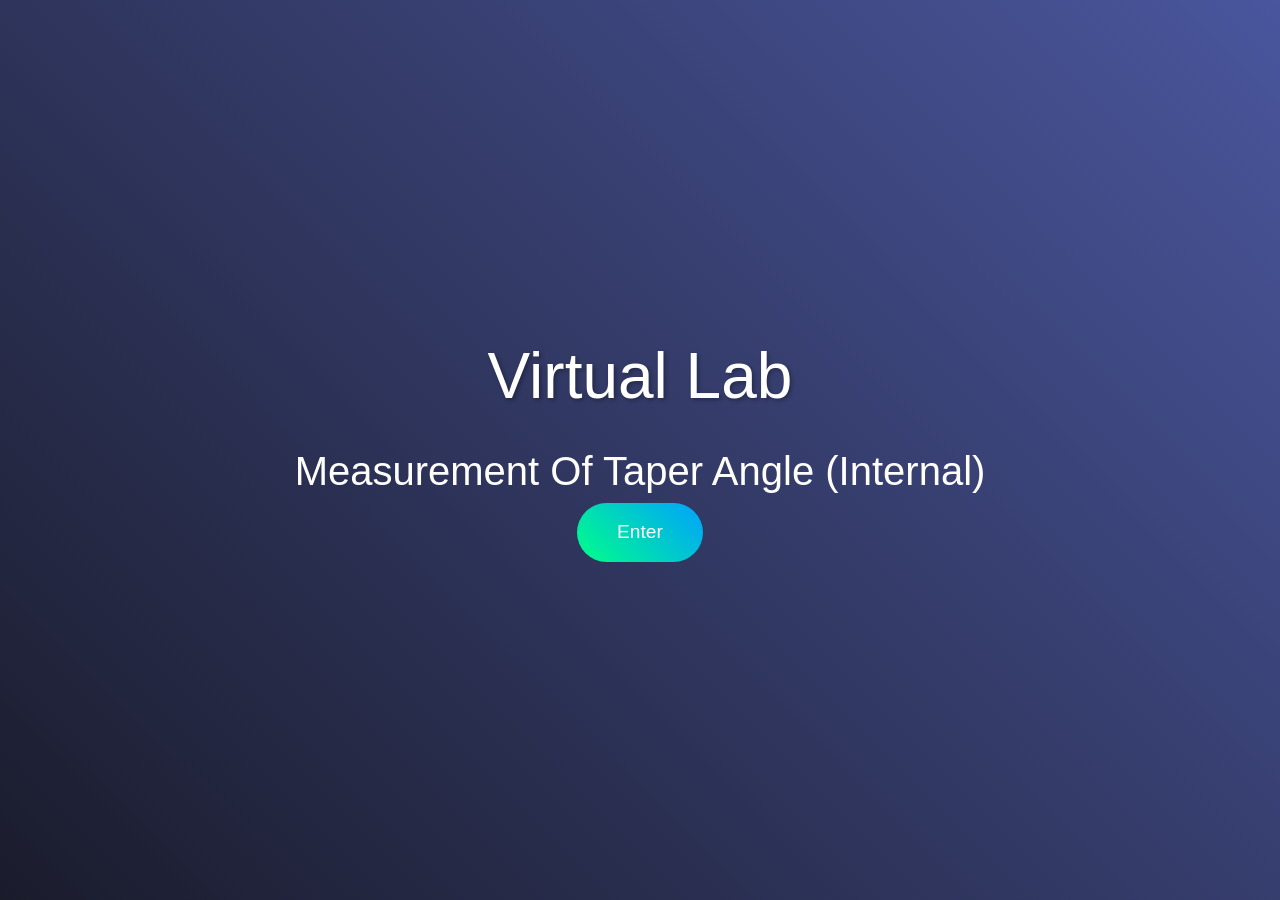
==== index.html @ ef08a85b "Initial commit" ====
<!DOCTYPE html>
<html lang="en">
<head>
    <meta charset="UTF-8">
    <meta name="viewport" content="width=device-width, initial-scale=1.0">
    <title>Virtual Lab - Welcome</title>
    <link href="https://cdn.jsdelivr.net/npm/bootstrap@5.3.2/dist/css/bootstrap.min.css" rel="stylesheet">
    <style>
        body {
            background: linear-gradient(45deg, #1a1c2c, #4a569d);
            height: 100vh;
            display: flex;
            align-items: center;
            justify-content: center;
            margin: 0;
            font-family: 'Arial', sans-serif;
        }
        .welcome-container {
            text-align: center;
            color: white;
            animation: fadeIn 2s ease-in;
        }
        .title {
            font-size: 4rem;
            margin-bottom: 2rem;
            text-shadow: 2px 2px 4px rgba(0,0,0,0.3);
            animation: float 3s ease-in-out infinite;
        }
        .enter-btn {
            padding: 15px 40px;
            font-size: 1.2rem;
            border-radius: 30px;
            background: linear-gradient(45deg, #00ff88, #00a1ff);
            border: none;
            color: white;
            transition: transform 0.3s ease, box-shadow 0.3s ease;
        }
        .enter-btn:hover {
            transform: scale(1.05);
            box-shadow: 0 0 20px rgba(0,255,136,0.5);
        }
        @keyframes fadeIn {
            from { opacity: 0; }
            to { opacity: 1; }
        }
        @keyframes float {
            0% { transform: translateY(0px); }
            50% { transform: translateY(-20px); }
            100% { transform: translateY(0px); }
        }
    </style>
</head>
<body>
    <div class="welcome-container">
        <h1 class="title">Virtual Lab</h1>
        <h1 >Measurement Of Taper Angle (Internal) </h1>
        <button class="enter-btn" id="enterBtn">Enter</button>
    </div>
    <script src="https://cdn.jsdelivr.net/npm/bootstrap@5.3.2/dist/js/bootstrap.bundle.min.js"></script>
    <script>
        // Redirect to quiz page when enter is clicked
        document.getElementById('enterBtn').addEventListener('click', function() {
            window.location.href = 'experiment.html';
        });
    </script>
</body>
</html>
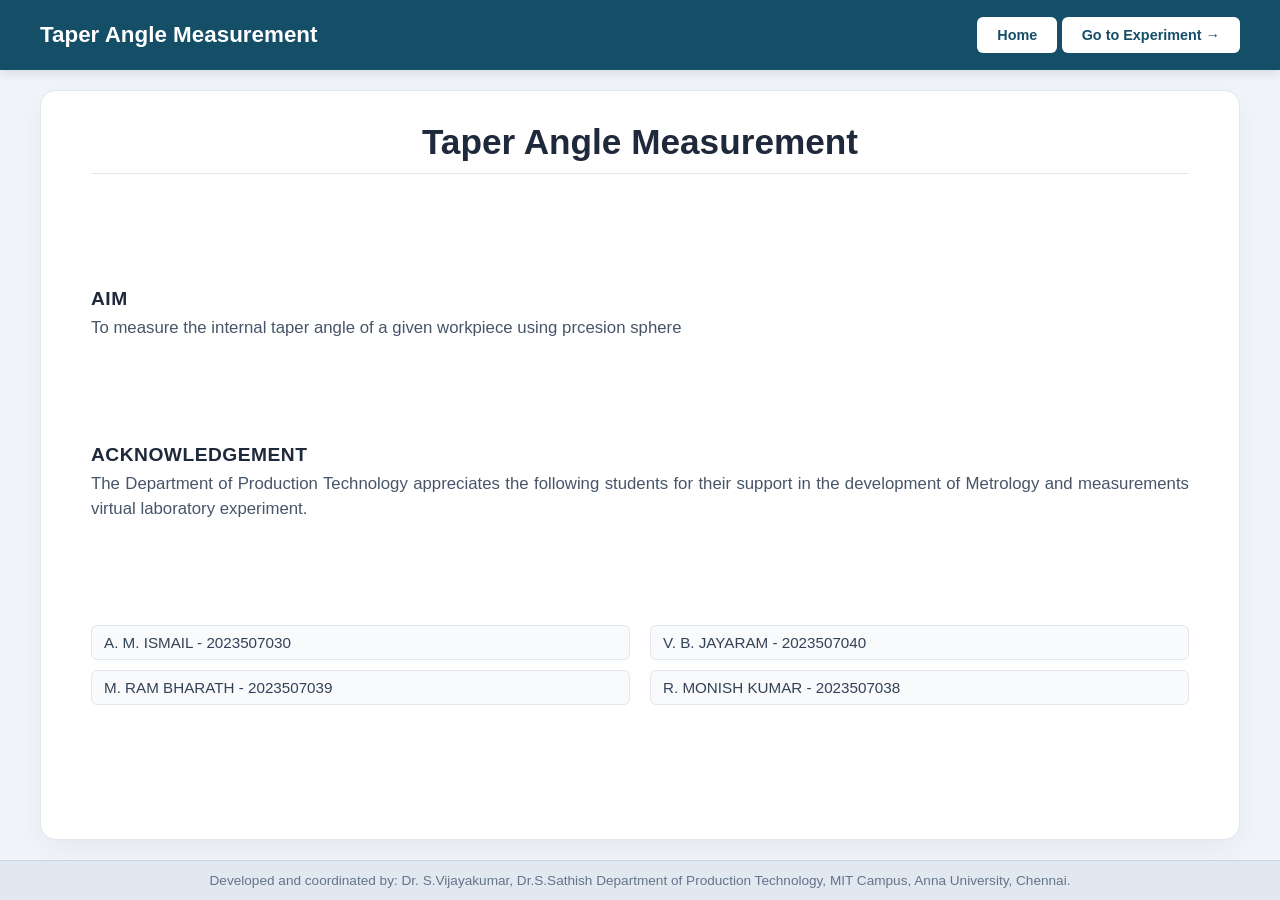
==== commit c36d0a0d: "edited and added intor build *ismail" ====
--- a/index.html
+++ b/index.html
@@ -1,67 +1,36 @@
 <!DOCTYPE html>
 <html lang="en">
+
 <head>
     <meta charset="UTF-8">
     <meta name="viewport" content="width=device-width, initial-scale=1.0">
-    <title>Virtual Lab - Welcome</title>
-    <link href="https://cdn.jsdelivr.net/npm/bootstrap@5.3.2/dist/css/bootstrap.min.css" rel="stylesheet">
-    <style>
-        body {
-            background: linear-gradient(45deg, #1a1c2c, #4a569d);
-            height: 100vh;
-            display: flex;
-            align-items: center;
-            justify-content: center;
-            margin: 0;
-            font-family: 'Arial', sans-serif;
-        }
-        .welcome-container {
-            text-align: center;
-            color: white;
-            animation: fadeIn 2s ease-in;
-        }
-        .title {
-            font-size: 4rem;
-            margin-bottom: 2rem;
-            text-shadow: 2px 2px 4px rgba(0,0,0,0.3);
-            animation: float 3s ease-in-out infinite;
-        }
-        .enter-btn {
-            padding: 15px 40px;
-            font-size: 1.2rem;
-            border-radius: 30px;
-            background: linear-gradient(45deg, #00ff88, #00a1ff);
-            border: none;
-            color: white;
-            transition: transform 0.3s ease, box-shadow 0.3s ease;
-        }
-        .enter-btn:hover {
-            transform: scale(1.05);
-            box-shadow: 0 0 20px rgba(0,255,136,0.5);
-        }
-        @keyframes fadeIn {
-            from { opacity: 0; }
-            to { opacity: 1; }
-        }
-        @keyframes float {
-            0% { transform: translateY(0px); }
-            50% { transform: translateY(-20px); }
-            100% { transform: translateY(0px); }
-        }
-    </style>
+    <title>Taper Angle Lab</title>
+    <link rel="stylesheet" href="intro.css">
 </head>
+
 <body>
-    <div class="welcome-container">
-        <h1 class="title">Virtual Lab</h1>
-        <h1 >Measurement Of Taper Angle (Internal) </h1>
-        <button class="enter-btn" id="enterBtn">Enter</button>
-    </div>
-    <script src="https://cdn.jsdelivr.net/npm/bootstrap@5.3.2/dist/js/bootstrap.bundle.min.js"></script>
-    <script>
-        // Redirect to quiz page when enter is clicked
-        document.getElementById('enterBtn').addEventListener('click', function() {
-            window.location.href = 'experiment.html';
-        });
-    </script>
+
+    <header class="intro-header">
+        <div id="top-bar-title" class="header-title">Loading...</div>
+
+        <div class="header-actions">
+            <button class="header-btn home-btn" onclick="window.location.href='/home/'">Home</button>
+
+            <button id="action-btn" class="header-btn">Loading...</button>
+        </div>
+    </header>
+
+    <main class="content-wrapper">
+        <div class="info-card">
+            <h1 id="main-title">Loading...</h1>
+            <hr class="divider">
+            <div id="main-desc" class="card-body">Loading...</div>
+        </div>
+    </main>
+
+    <footer id="intro-footer" class="intro-footer"></footer>
+
+    <script type="module" src="intro/intro.js"></script>
 </body>
+
 </html>
--- a/intro.css
+++ b/intro.css
@@ -0,0 +1,150 @@
+/* Reset & Fonts */
+* { box-sizing: border-box; margin: 0; padding: 0; }
+
+body {
+    font-family: -apple-system, BlinkMacSystemFont, "Segoe UI", Roboto, Helvetica, Arial, sans-serif;
+    background-color: #f1f5f9;
+    color: #333;
+    
+    /* Lock screen height - NO SCROLLING */
+    height: 100vh;
+    overflow: hidden;
+    
+    /* Layout: Header -> Content -> Footer */
+    display: flex;
+    flex-direction: column;
+}
+
+/* --- Header --- */
+.intro-header {
+    background-color: #154e67;
+    color: white;
+    height: 70px; /* Slightly reduced height */
+    display: flex;
+    justify-content: space-between;
+    align-items: center;
+    padding: 0 40px;
+    box-shadow: 0 4px 10px rgba(0,0,0,0.1);
+    flex-shrink: 0; 
+    z-index: 100;
+}
+
+.header-title { font-size: 1.4rem; font-weight: 700; }
+
+.header-btn {
+    background-color: white;
+    color: #154e67;
+    border: none;
+    padding: 10px 20px;
+    font-size: 0.9rem;
+    font-weight: 700;
+    border-radius: 6px;
+    cursor: pointer;
+    transition: transform 0.2s;
+}
+.header-btn:hover { background-color: #f8fafc; transform: translateY(-2px); }
+
+/* --- Main Wrapper --- */
+.content-wrapper {
+    flex: 1; /* Takes all available space */
+    display: flex;
+    justify-content: center;
+    align-items: center;
+    padding: 20px 40px; /* Space around the white card */
+}
+
+/* --- The White Card --- */
+.info-card {
+    background: white;
+    width: 100%;
+    max-width: 1200px;
+    height: 100%; /* Stretches to fill wrapper */
+    
+    /* Flex Column to spread content vertically */
+    display: flex;
+    flex-direction: column;
+    justify-content: space-between; 
+    
+    padding: 30px 50px;
+    border-radius: 16px;
+    box-shadow: 0 10px 30px rgba(0,0,0,0.05);
+    border: 1px solid #e2e8f0;
+    text-align: center;
+}
+
+.info-card h1 {
+    color: #1e293b;
+    font-size: 2.2rem;
+    font-weight: 800;
+    margin: 0;
+    line-height: 1.2;
+}
+
+.divider {
+    border: 0;
+    height: 1px;
+    background: #e2e8f0;
+    width: 100%;
+    margin: 10px 0;
+}
+
+/* --- Card Body (Text Content) --- */
+.card-body {
+    flex-grow: 1; /* Fills remaining space inside card */
+    display: flex;
+    flex-direction: column;
+    justify-content: space-evenly; /* Evenly spaces Aim, Ack, Students */
+}
+
+/* Typography for Sections */
+.section-block {
+    text-align: left;
+}
+
+.section-title {
+    color: #1e293b;
+    font-size: 1.2rem;
+    margin: 0 0 5px 0; /* Tight spacing */
+    font-weight: 700;
+    text-transform: uppercase; /* Makes headings look cleaner */
+    letter-spacing: 0.5px;
+}
+
+.section-text {
+    text-align: justify;
+    color: #475569;
+    font-size: 1.05rem;
+    line-height: 1.5;
+    margin: 0;
+}
+
+/* --- Student Grid (2 Columns) --- */
+.student-grid {
+    display: grid;
+    grid-template-columns: 1fr 1fr; /* 2 Equal Columns */
+    gap: 10px 20px;
+    list-style: none; /* No bullets */
+    padding: 0;
+    margin: 0;
+}
+
+.student-grid li {
+    background-color: #f8fafc;
+    padding: 8px 12px;
+    border-radius: 6px;
+    font-weight: 500;
+    color: #334155;
+    font-size: 0.95rem;
+    border: 1px solid #e2e8f0;
+}
+
+/* --- Footer (Fixed) --- */
+.intro-footer {
+    background-color: #e2e8f0; /* Grey background */
+    color: #64748b;
+    text-align: center;
+    padding: 12px;
+    font-size: 0.85rem;
+    border-top: 1px solid #cbd5e1;
+    flex-shrink: 0; /* Ensures fixed height */
+}
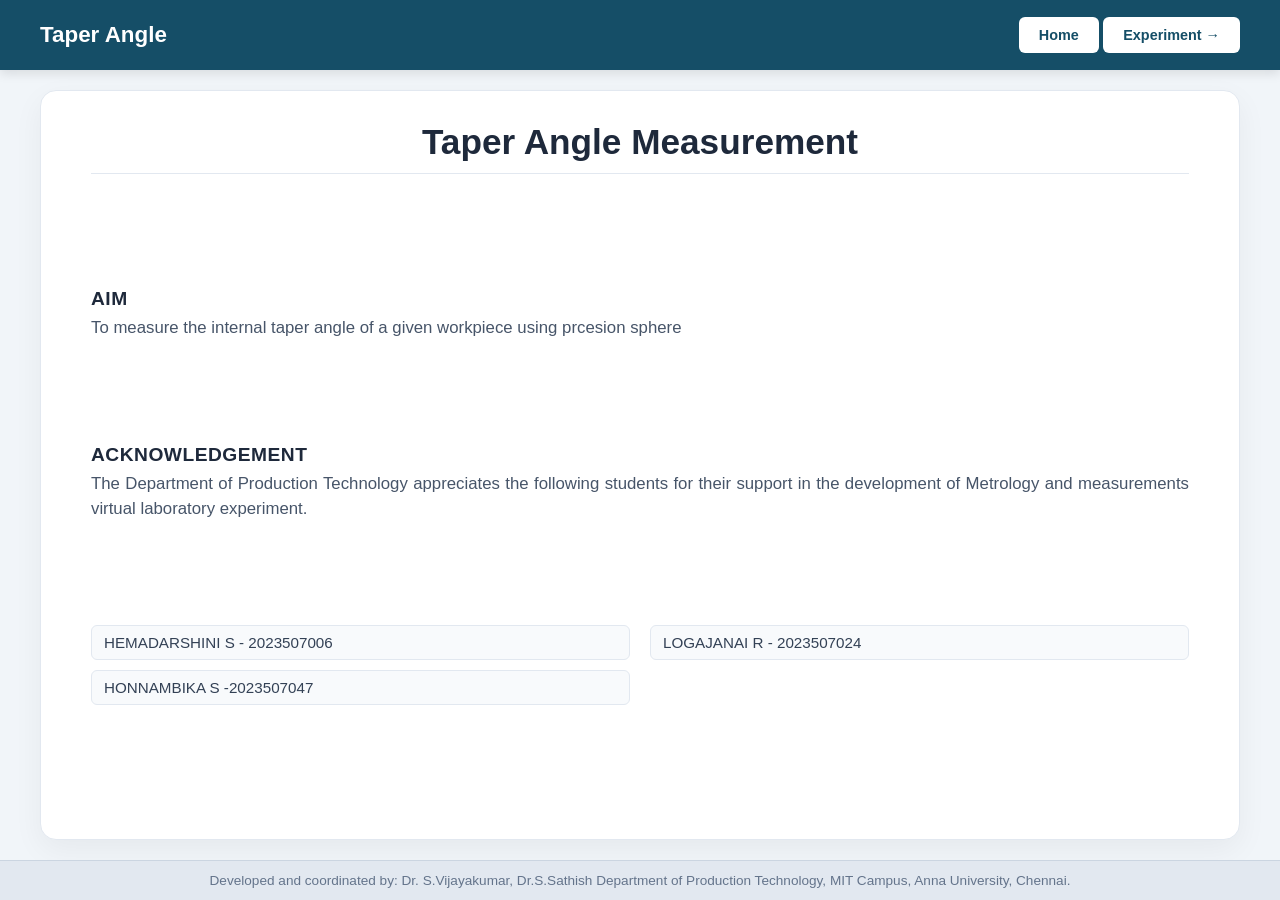
==== commit 56791a88: "done final" ====
--- a/index.html
+++ b/index.html
@@ -1,36 +1,36 @@
-<!DOCTYPE html>
-<html lang="en">
-
-<head>
-    <meta charset="UTF-8">
-    <meta name="viewport" content="width=device-width, initial-scale=1.0">
-    <title>Taper Angle Lab</title>
-    <link rel="stylesheet" href="intro.css">
-</head>
-
-<body>
-
-    <header class="intro-header">
-        <div id="top-bar-title" class="header-title">Loading...</div>
-
-        <div class="header-actions">
-            <button class="header-btn home-btn" onclick="window.location.href='/home/'">Home</button>
-
-            <button id="action-btn" class="header-btn">Loading...</button>
-        </div>
-    </header>
-
-    <main class="content-wrapper">
-        <div class="info-card">
-            <h1 id="main-title">Loading...</h1>
-            <hr class="divider">
-            <div id="main-desc" class="card-body">Loading...</div>
-        </div>
-    </main>
-
-    <footer id="intro-footer" class="intro-footer"></footer>
-
-    <script type="module" src="intro/intro.js"></script>
-</body>
-
+<!DOCTYPE html>
+<html lang="en">
+
+<head>
+    <meta charset="UTF-8">
+    <meta name="viewport" content="width=device-width, initial-scale=1.0">
+    <title>Taper Angle Lab</title>
+    <link rel="stylesheet" href="intro.css">
+</head>
+
+<body>
+
+    <header class="intro-header">
+        <div id="top-bar-title" class="header-title">Loading...</div>
+
+        <div class="header-actions">
+            <button class="header-btn home-btn" onclick="window.location.href='/home/'">Home</button>
+
+            <button id="action-btn" class="header-btn">Loading...</button>
+        </div>
+    </header>
+
+    <main class="content-wrapper">
+        <div class="info-card">
+            <h1 id="main-title">Loading...</h1>
+            <hr class="divider">
+            <div id="main-desc" class="card-body">Loading...</div>
+        </div>
+    </main>
+
+    <footer id="intro-footer" class="intro-footer"></footer>
+
+    <script type="module" src="intro/intro.js"></script>
+</body>
+
 </html>
--- a/intro.css
+++ b/intro.css
@@ -1,150 +1,264 @@
-/* Reset & Fonts */
-* { box-sizing: border-box; margin: 0; padding: 0; }
-
-body {
-    font-family: -apple-system, BlinkMacSystemFont, "Segoe UI", Roboto, Helvetica, Arial, sans-serif;
-    background-color: #f1f5f9;
-    color: #333;
-    
-    /* Lock screen height - NO SCROLLING */
-    height: 100vh;
-    overflow: hidden;
-    
-    /* Layout: Header -> Content -> Footer */
-    display: flex;
-    flex-direction: column;
-}
-
-/* --- Header --- */
-.intro-header {
-    background-color: #154e67;
-    color: white;
-    height: 70px; /* Slightly reduced height */
-    display: flex;
-    justify-content: space-between;
-    align-items: center;
-    padding: 0 40px;
-    box-shadow: 0 4px 10px rgba(0,0,0,0.1);
-    flex-shrink: 0; 
-    z-index: 100;
-}
-
-.header-title { font-size: 1.4rem; font-weight: 700; }
-
-.header-btn {
-    background-color: white;
-    color: #154e67;
-    border: none;
-    padding: 10px 20px;
-    font-size: 0.9rem;
-    font-weight: 700;
-    border-radius: 6px;
-    cursor: pointer;
-    transition: transform 0.2s;
-}
-.header-btn:hover { background-color: #f8fafc; transform: translateY(-2px); }
-
-/* --- Main Wrapper --- */
-.content-wrapper {
-    flex: 1; /* Takes all available space */
-    display: flex;
-    justify-content: center;
-    align-items: center;
-    padding: 20px 40px; /* Space around the white card */
-}
-
-/* --- The White Card --- */
-.info-card {
-    background: white;
-    width: 100%;
-    max-width: 1200px;
-    height: 100%; /* Stretches to fill wrapper */
-    
-    /* Flex Column to spread content vertically */
-    display: flex;
-    flex-direction: column;
-    justify-content: space-between; 
-    
-    padding: 30px 50px;
-    border-radius: 16px;
-    box-shadow: 0 10px 30px rgba(0,0,0,0.05);
-    border: 1px solid #e2e8f0;
-    text-align: center;
-}
-
-.info-card h1 {
-    color: #1e293b;
-    font-size: 2.2rem;
-    font-weight: 800;
-    margin: 0;
-    line-height: 1.2;
-}
-
-.divider {
-    border: 0;
-    height: 1px;
-    background: #e2e8f0;
-    width: 100%;
-    margin: 10px 0;
-}
-
-/* --- Card Body (Text Content) --- */
-.card-body {
-    flex-grow: 1; /* Fills remaining space inside card */
-    display: flex;
-    flex-direction: column;
-    justify-content: space-evenly; /* Evenly spaces Aim, Ack, Students */
-}
-
-/* Typography for Sections */
-.section-block {
-    text-align: left;
-}
-
-.section-title {
-    color: #1e293b;
-    font-size: 1.2rem;
-    margin: 0 0 5px 0; /* Tight spacing */
-    font-weight: 700;
-    text-transform: uppercase; /* Makes headings look cleaner */
-    letter-spacing: 0.5px;
-}
-
-.section-text {
-    text-align: justify;
-    color: #475569;
-    font-size: 1.05rem;
-    line-height: 1.5;
-    margin: 0;
-}
-
-/* --- Student Grid (2 Columns) --- */
-.student-grid {
-    display: grid;
-    grid-template-columns: 1fr 1fr; /* 2 Equal Columns */
-    gap: 10px 20px;
-    list-style: none; /* No bullets */
-    padding: 0;
-    margin: 0;
-}
-
-.student-grid li {
-    background-color: #f8fafc;
-    padding: 8px 12px;
-    border-radius: 6px;
-    font-weight: 500;
-    color: #334155;
-    font-size: 0.95rem;
-    border: 1px solid #e2e8f0;
-}
-
-/* --- Footer (Fixed) --- */
-.intro-footer {
-    background-color: #e2e8f0; /* Grey background */
-    color: #64748b;
-    text-align: center;
-    padding: 12px;
-    font-size: 0.85rem;
-    border-top: 1px solid #cbd5e1;
-    flex-shrink: 0; /* Ensures fixed height */
+/* Reset & Fonts */
+* { box-sizing: border-box; margin: 0; padding: 0; }
+
+body {
+    font-family: -apple-system, BlinkMacSystemFont, "Segoe UI", Roboto, Helvetica, Arial, sans-serif;
+    background-color: #f1f5f9;
+    color: #333;
+    
+    /* Lock screen height - NO SCROLLING */
+    height: 100vh;
+    overflow: hidden;
+    
+    /* Layout: Header -> Content -> Footer */
+    display: flex;
+    flex-direction: column;
+}
+
+/* --- Header --- */
+.intro-header {
+    background-color: #154e67;
+    color: white;
+    height: 70px; /* Slightly reduced height */
+    display: flex;
+    justify-content: space-between;
+    align-items: center;
+    padding: 0 40px;
+    box-shadow: 0 4px 10px rgba(0,0,0,0.1);
+    flex-shrink: 0; 
+    z-index: 100;
+}
+
+.header-title { font-size: 1.4rem; font-weight: 700; }
+
+.header-btn {
+    background-color: white;
+    color: #154e67;
+    border: none;
+    padding: 10px 20px;
+    font-size: 0.9rem;
+    font-weight: 700;
+    border-radius: 6px;
+    cursor: pointer;
+    transition: transform 0.2s;
+}
+.header-btn:hover { background-color: #f8fafc; transform: translateY(-2px); }
+
+/* --- Main Wrapper --- */
+.content-wrapper {
+    flex: 1; /* Takes all available space */
+    display: flex;
+    justify-content: center;
+    align-items: center;
+    padding: 20px 40px; /* Space around the white card */
+}
+
+/* --- The White Card --- */
+.info-card {
+    background: white;
+    width: 100%;
+    max-width: 1200px;
+    height: 100%; /* Stretches to fill wrapper */
+    
+    /* Flex Column to spread content vertically */
+    display: flex;
+    flex-direction: column;
+    justify-content: space-between; 
+    
+    padding: 30px 50px;
+    border-radius: 16px;
+    box-shadow: 0 10px 30px rgba(0,0,0,0.05);
+    border: 1px solid #e2e8f0;
+    text-align: center;
+}
+
+.info-card h1 {
+    color: #1e293b;
+    font-size: 2.2rem;
+    font-weight: 800;
+    margin: 0;
+    line-height: 1.2;
+}
+
+.divider {
+    border: 0;
+    height: 1px;
+    background: #e2e8f0;
+    width: 100%;
+    margin: 10px 0;
+}
+
+/* --- Card Body (Text Content) --- */
+.card-body {
+    flex-grow: 1; /* Fills remaining space inside card */
+    display: flex;
+    flex-direction: column;
+    justify-content: space-evenly; /* Evenly spaces Aim, Ack, Students */
+}
+
+/* Typography for Sections */
+.section-block {
+    text-align: left;
+}
+
+.section-title {
+    color: #1e293b;
+    font-size: 1.2rem;
+    margin: 0 0 5px 0; /* Tight spacing */
+    font-weight: 700;
+    text-transform: uppercase; /* Makes headings look cleaner */
+    letter-spacing: 0.5px;
+}
+
+.section-text {
+    text-align: justify;
+    color: #475569;
+    font-size: 1.05rem;
+    line-height: 1.5;
+    margin: 0;
+}
+
+/* --- Student Grid (2 Columns) --- */
+.student-grid {
+    display: grid;
+    grid-template-columns: 1fr 1fr; /* 2 Equal Columns */
+    gap: 10px 20px;
+    list-style: none; /* No bullets */
+    padding: 0;
+    margin: 0;
+}
+
+.student-grid li {
+    background-color: #f8fafc;
+    padding: 8px 12px;
+    border-radius: 6px;
+    font-weight: 500;
+    color: #334155;
+    font-size: 0.95rem;
+    border: 1px solid #e2e8f0;
+}
+
+/* --- Footer (Fixed) --- */
+.intro-footer {
+    background-color: #e2e8f0; /* Grey background */
+    color: #64748b;
+    text-align: center;
+    padding: 12px;
+    font-size: 0.85rem;
+    border-top: 1px solid #cbd5e1;
+    flex-shrink: 0; /* Ensures fixed height */
+}
+
+/* =========================================
+   MOBILE RESPONSIVE STYLES (Max Width 768px)
+   ========================================= */
+@media (max-width: 768px) {
+    body {
+        height: 100dvh; /* Dynamic height: excludes browser URL bars */
+        min-height: -webkit-fill-available; /* iOS fix */
+    }
+
+    /* 1. Header: Compact size */
+    .intro-header {
+        height: 60px;
+        padding: 0 10px; 
+    }
+
+    .header-title {
+        font-size: 1.2rem; 
+        max-width: 40%; 
+        white-space: nowrap;
+        overflow: hidden;
+        text-overflow: ellipsis;
+    }
+
+    /* 2. Buttons: Tiny and Compact */
+    .header-actions { gap: 8px; }
+
+     .header-btn {
+        padding: 6px 10px; /* Very small padding */
+        font-size: 0.75rem; /* Smaller font */
+        border-radius: 4px; /* Tighter corners */
+        height: auto; /* Ensure height fits content */
+        line-height: 1; /* Prevent extra vertical space */
+    }
+
+    /* 3. Wrapper: Maximize screen usage */
+    .content-wrapper {
+        padding: 10px; /* Very minimal edge padding */
+        overflow: hidden; /* Ensures the wrapper itself never scrolls */
+    }
+
+    /* 4. Info Card: Full Height & Flex Layout */
+    .info-card {
+        width: 100%;
+        height: 100%; /* Force it to fill the screen */
+        padding: 15px 15px 5px 15px; /* Tighter padding */
+        border-radius: 8px;
+        
+        display: flex;
+        flex-direction: column; /* Stack children */
+    }
+
+    .info-card h1 {
+        font-size: 1.2rem; 
+        margin-bottom: 5px;
+        flex-shrink: 0; /* Stop title from squashing */
+    }
+
+    .divider {
+        margin: 5px 0;
+        flex-shrink: 0;
+    }
+
+    /* 5. Content Body: THE SCROLLABLE PART */
+    /* Note: Use .description-area if using React, or .card-body if using HTML */
+    .description-area, .card-body {
+        flex-grow: 1;    /* Take all remaining vertical space */
+        min-height: 0;   /* CRITICAL: Allows scrolling inside a flex item */
+        overflow-y: auto; /* Enable internal scrolling */
+        
+        display: flex;
+        flex-direction: column;
+        justify-content: flex-start; /* Start from top */
+        gap: 10px; /* Give sections breathing room */
+        padding-right: 5px; 
+        text-align: left;
+    }
+
+    /* Typography inside the card */
+    .aim-section h3, .ack-section h3, .section-title {
+        font-size: 1rem;
+        margin-bottom: 5px;
+        color: #1e293b /* distinct color for headings */
+    }
+
+    .aim-section p, .ack-section p, .section-text {
+        font-size: 0.9rem; 
+        line-height: 2;
+        margin-bottom: 0; /* Let 'gap' handle spacing */
+    }
+
+    /* 6. Student Grid: Stack vertically */
+    .student-list, .student-grid {
+        grid-template-columns: 1fr; /* 1 Column */
+        gap: 15px;
+        padding-bottom: 10px; /* Space at the bottom of the scroll */
+    }
+
+    .student-list li, .student-grid li {
+        padding: 8px 10px;
+        font-size: 0.85rem;
+    }
+
+    /* 7. Footer: Tiny */
+    .intro-footer {
+        flex-shrink: 0; /* CRITICAL: Never let footer be pushed off */
+        padding: 8px;
+        font-size: 0.65rem;
+        white-space: normal;
+        line-height: 1.3;
+        background-color: #e2e8f0;
+        z-index: 10; /* Ensure it sits on top if overlapping happens */
+    }
 }
